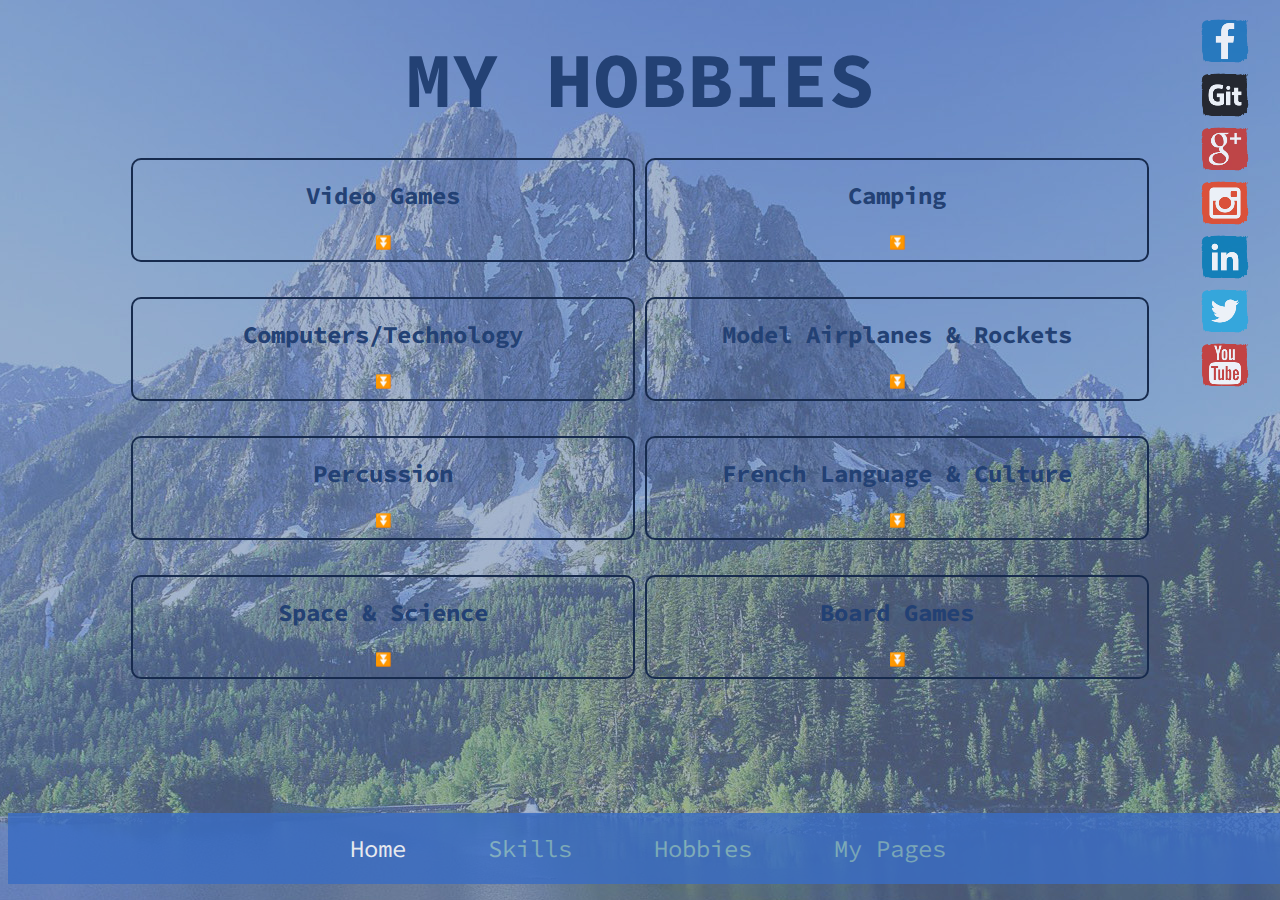
==== hobbies.html @ e125d852 "hobbies page added" ====
<!DOCTYPE html>

<html>
<head>
    <meta charset="utf-8">
    <title>Portfolios</title>
    <link rel="stylesheet" href="style.css">
    <link rel="stylesheet" href="style2.css">
    <link rel="stylesheet" href="style3.css">
    <link rel="stylesheet" href="https://fonts.googleapis.com/css?family=Source Code Pro">
</head>

<body>
    <header>
        <h1 class="my">MY HOBBIES</h1>
    </header>
    <section>
      
           <div class="element" onclick="togglePopDown(1)">
              <h2>Video Games</h2>
              <div>
                  <button>&#9196;</button>
              </div>
               <div class="dropdown-content" id="1drop">
                  <p>stuff</p>
              </div>
              
           </div>
           
            <div class="element" onclick="togglePopDown(2)">
               <h2>Camping</h2>
               <div>
                  <button>&#9196;</button>
              </div>
               <div class="dropdown-content" id="2drop">
                  <p>stuff</p>
              </div>
           </div>
       
           <div class="element" onclick="togglePopDown(3)">
               <h2>Computers/Technology</h2>
               <div>
                  <button>&#9196;</button>
              </div>
              <div class="dropdown-content" id="3drop">
                  <p>stuff</p>
              </div>
           </div>
           
           <div class="element" onclick="togglePopDown(4)">
               <h2>Model Airplanes & Rockets</h2>
               <div>
                  <button>&#9196;</button>
              </div>
               <div class="dropdown-content" id="4drop">
                  <p>stuff</p>
              </div>
           </div>
           
           <div class="element" onclick="togglePopDown(5)">
               <h2>Percussion</h2>
               <div>
                  <button>&#9196;</button>
              </div>
               <div class="dropdown-content" id="5drop">
                  <p>stuff</p>
              </div>
           </div>
           
           <div class="element" onclick="togglePopDown(6)">
               <h2>French Language & Culture</h2>
               <div>
                  <button>&#9196;</button>
              </div>
               <div class="dropdown-content" id="6drop">
                  <p>stuff</p>
              </div>
           </div>
           
           <div class="element" onclick="togglePopDown(7)">
               <h2>Space & Science</h2>
               <div>
                  <button>&#9196;</button>
              </div>
               <div class="dropdown-content" id="7drop">
                  <p>stuff</p>
              </div>
           </div>
           
           <div class="element" onclick="togglePopDown(8)">
               <h2>Board Games</h2>
               <div>
                  <button>&#9196;</button>
              </div>
               <div class="dropdown-content" id="8drop">
                  <p>stuff</p>
              </div>
           </div>
       
   </section>
     
     <div class="sidebar">
        <ul>
            <li><a href="https://www.facebook.com/andrew.ward.10236115"><img src="icons/facebook.png"></a></li>
            <li><a href="https://github.com/ward-spacecase"><img src="icons/github.png"></a></li>
            <li><a href="https://plus.google.com/u/1/+AndrewWard33"><img src="icons/googleplus.png"></a></li>
            <li><a href="#"><img src="icons/instagram.png"></a></li>
            <li><a href="#"><img src="icons/linkedin.png"></a></li>
            <li><a href="https://twitter.com/Ward_Andrew5539"><img src="icons/twitter.png"></a></li>
            <li><a href="https://www.youtube.com/channel/UCIB_aaGcfDeyuRBQ7q_ITzQ"><img src="icons/youtube.png"></a></li>
        </ul>        
     </div>
     
     <nav>
         <ul>
        <li><a href="index.html" class="activeNav">Home</a></li>
        <li><a href="skills.html">Skills</a></li>
        <li><a href="hobbies.html">Hobbies</a></li>
        <li><a href="#">My Pages</a></li>
  </ul>
     </nav>
     
 <script src="script.js"></script>
</body>

</html>
---- style.css ----
body {
    background: #ADD8E6 url(images/background.jpg) no-repeat left top;
     color: #234174;
    text-align: center;
     font-family: 'Source Code Pro';
}
.top{
    font-family: 'Source Code Pro';
    margin-top: 10%;
   
}
h1 {
     font-size: 40px;
}
.bold {
    color: #0e1a2e;
}
img {
    border-radius: 100%;
    border: #112c5a solid 2px;
}
nav ul{
     margin-left: 0;
     text-align: center;
    position : fixed;
    bottom: 0;
    width: 100%;
     background: #3b6dc3;
     padding: 20px 0 20px 0;
     opacity: 0.84;
}

nav ul li {
    margin-right: 0;
    background: #3b6dc3;
    text-align: center;
    color: #82b3c3;
    font-size: 24px;
    display: inline;
   padding: 10px 1.5em 10px 1.5em;
   transition-duration: .6s;
   border-radius: 60px;
    
}
 a:hover, a:visited, a:active, a:link{
   text-decoration: none;
   color: #82b3c3;
}
nav ul li:hover {
    background: #234174;
}
.sidebar ul {
    opacity: 0.85;
    right: 30px;
    top: 0;
    position: fixed;
    list-style: none;
    margin-right: 0;
}
.sidebar ul img {
    border: none;
    border-radius: 0;
}
.sidebar li:hover {
   margin-right: -10px;
   box-shadow: -10px 10px 70px #000000;
}
nav ul li .activeNav {
    color: white;
}
---- style2.css ----
body {
     /*background-image: none;*/
}
.my{
    font-size: 78px;
    margin-top: 30px;
    margin-bottom: 30px;
}

section .skill {
    z-index: 2;
     display: inline-block;
    box-shadow: 5px 10px 20px;
    border-radius: 100%;
    width: 200px;
    height: 200px;
    opacity: 0.88;
    backface-visibility: hidden;
    transition: 0.5s;
    transform-style: preserve-3d;
	transition-timing-function: cubic-bezier(0.785, 0.135, 0.150, 0.860);
}
section .back {
    opacity: 0.88;
    transition: 0.5s;
    transform: rotate3d(45,45,0,180deg);
    top: 0;
    position: absolute;
    display: block;
    width: 200px;
    height: 200px;
    border-radius: 100%;
    backface-visibility: hidden;
}
.back img {
    margin-top: 15%;
    border: none;
    border-radius: 0;
}
.unmargin img {
    margin-top: 33%;
}
section .hover {
    box-shadow: none;
    margin: 0 20px 0 20px;
}
section .hover:hover .back {
   transform: none;
}
section .hover:hover .skill {
  transform: rotate3d(45, 45, 0, 180deg);
  transition: 0.5s;
}

.skill h2 {
    font-size: 68px;
   color: #FFFFFF;
}
 .html {
    background-color: #e17d00;
}
.css {
    background-color: #0065d6;
}
.js {
    background-color: #e5d856;
}


.java {
    background-color: #f64b00;
}
.android{
   background-color: #A4C64f; 
}
.android h2 , .angul h2 {
    font-size: 45px;
    padding-top: 37px;
}
.csharp {
    background-color: #6200c9;
}


.unity {
    background-color: #414749;
}

.unity h2 {
    font-size: 40px;
    padding-top: 43px;
}
.angul {
    background-color: #ff3b3b;
}
.node {
    background-color: #00d404;
}


.second {
    margin-top: 20px;
}
---- style3.css ----
section .element {
    width: 500px;
    text-align: center;
    display: inline-block;
    height: 100px;
    transition-duration: 0.4s;
    border: #172b4e solid 2px;
    border-radius: 10px;
    margin-bottom: 35px;
}

section .element:hover {
    box-shadow: 15px 15px 5px #0b1527;
    color: #89a7db;
    background-color: #172b4e;
}
section button {
    outline: none;
    color: #ffffff;
    background: none;
    display: inline-block;
   border: none;
    border-radius: 100%;
}

.dropdown-content {
    text-align: center;
    display: inline-block;
    position: absolute;
    visibility: hidden;
    background-color: #f9f9f9;
    min-width: 160px;
    box-shadow: 0px 8px 16px 0px rgba(0,0,0,0.2);
    padding: 12px 16px;
}
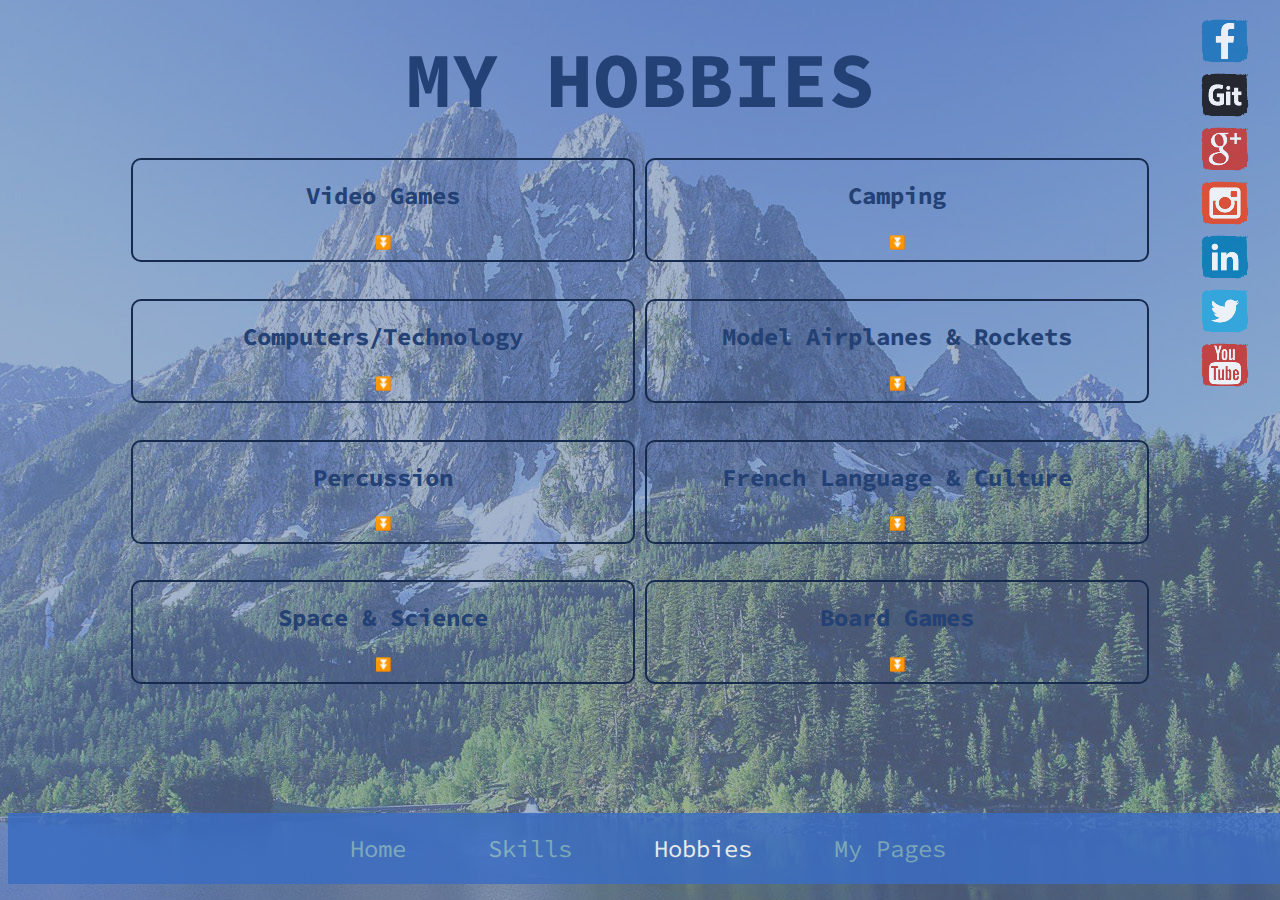
==== commit f13fd46d: "another update" ====
--- a/hobbies.html
+++ b/hobbies.html
@@ -113,9 +113,9 @@
      
      <nav>
          <ul>
-        <li><a href="index.html" class="activeNav">Home</a></li>
+        <li><a href="index.html">Home</a></li>
         <li><a href="skills.html">Skills</a></li>
-        <li><a href="hobbies.html">Hobbies</a></li>
+        <li><a href="hobbies.html" class="activeNav">Hobbies</a></li>
         <li><a href="#">My Pages</a></li>
   </ul>
      </nav>
--- a/style3.css
+++ b/style3.css
@@ -24,12 +24,16 @@
 }
 
 .dropdown-content {
-    text-align: center;
+    color: #000000;
+    opacity: .6;
     display: inline-block;
-    position: absolute;
+    position: relative;
+    z-index: 4;
     visibility: hidden;
     background-color: #f9f9f9;
-    min-width: 160px;
-    box-shadow: 0px 8px 16px 0px rgba(0,0,0,0.2);
+    min-height: 120px;
+    min-width: 450px;
     padding: 12px 16px;
+    border-radius: 15px;
+     box-shadow: 5px 5px 5px;
 }
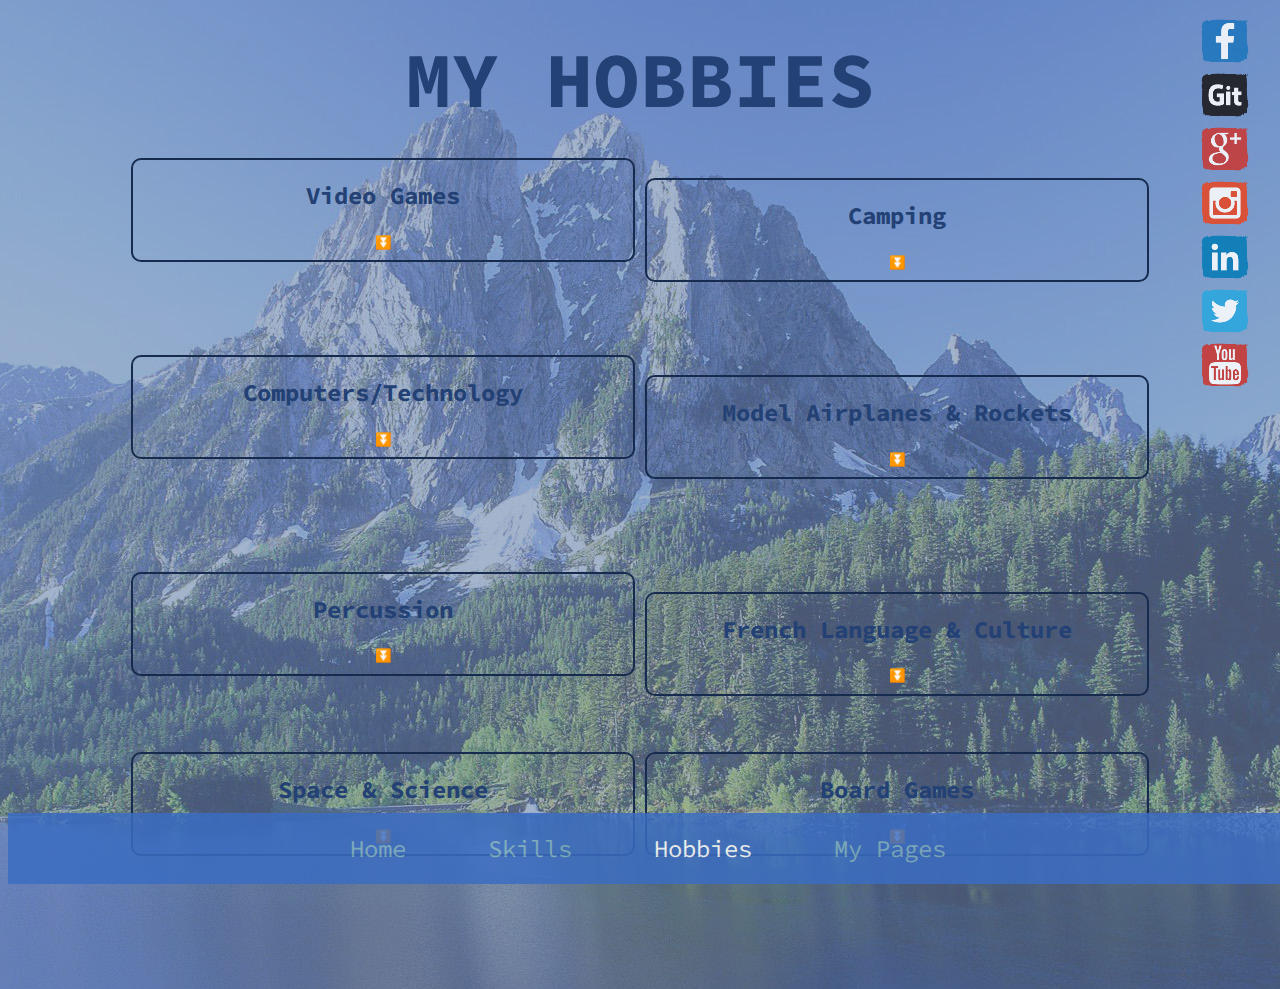
==== commit 122bc8eb: "updated hobbies" ====
--- a/hobbies.html
+++ b/hobbies.html
@@ -4,9 +4,9 @@
 <head>
     <meta charset="utf-8">
     <title>Portfolios</title>
-    <link rel="stylesheet" href="style.css">
-    <link rel="stylesheet" href="style2.css">
-    <link rel="stylesheet" href="style3.css">
+    <link rel="stylesheet" href="stylesheets/style.css">
+    <link rel="stylesheet" href="stylesheets/style2.css">
+    <link rel="stylesheet" href="stylesheets/style3.css">
     <link rel="stylesheet" href="https://fonts.googleapis.com/css?family=Source Code Pro">
 </head>
 
@@ -22,7 +22,8 @@
                   <button>&#9196;</button>
               </div>
                <div class="dropdown-content" id="1drop">
-                  <p>stuff</p>
+                  <p>I like to play video games in my free time.</p>
+                  <p>My currently most played game is Overwatch on PC.</p>
               </div>
               
            </div>
@@ -33,7 +34,8 @@
                   <button>&#9196;</button>
               </div>
                <div class="dropdown-content" id="2drop">
-                  <p>stuff</p>
+                  <p>I love camping, and the outdoors.</p>
+                  <p>Camping is always in-tents/intense!</p>
               </div>
            </div>
        
@@ -43,7 +45,8 @@
                   <button>&#9196;</button>
               </div>
               <div class="dropdown-content" id="3drop">
-                  <p>stuff</p>
+                  <p>I love keeping up on latest technology and cool tech news.</p>
+                  <p>I especially love Android. (but that doesn't mean I hate Apple)</p>
               </div>
            </div>
            
@@ -53,7 +56,8 @@
                   <button>&#9196;</button>
               </div>
                <div class="dropdown-content" id="4drop">
-                  <p>stuff</p>
+                  <p>I love building model airplanes for fun.</p>
+                  <p>I also love to build model rockets and launch them.</p>
               </div>
            </div>
            
@@ -63,7 +67,8 @@
                   <button>&#9196;</button>
               </div>
                <div class="dropdown-content" id="5drop">
-                  <p>stuff</p>
+                  <p>I have played percussion since 7th grade. I have been in the American
+                  Fork Marching Band the past 3 years.</p>
               </div>
            </div>
            
@@ -73,7 +78,7 @@
                   <button>&#9196;</button>
               </div>
                <div class="dropdown-content" id="6drop">
-                  <p>stuff</p>
+                  <p>I have taken up to French 4, and I'm taking AP French this year.</p>
               </div>
            </div>
            
@@ -83,7 +88,8 @@
                   <button>&#9196;</button>
               </div>
                <div class="dropdown-content" id="7drop">
-                  <p>stuff</p>
+                  <p>I love learning about science, especially space science. 3 of my 
+                  favorite movies are Interstellar, The Martian, and Star Trek.</p>
               </div>
            </div>
            
@@ -93,7 +99,8 @@
                   <button>&#9196;</button>
               </div>
                <div class="dropdown-content" id="8drop">
-                  <p>stuff</p>
+                  <p>My whole family loves all different types of board/card games.
+                  My all-time favorite game is Killer Bunnies.</p>
               </div>
            </div>
        
@@ -116,7 +123,7 @@
         <li><a href="index.html">Home</a></li>
         <li><a href="skills.html">Skills</a></li>
         <li><a href="hobbies.html" class="activeNav">Hobbies</a></li>
-        <li><a href="#">My Pages</a></li>
+        <li><a href="pages.html">My Pages</a></li>
   </ul>
      </nav>
      
--- a/stylesheets/style.css
+++ b/stylesheets/style.css
@@ -0,0 +1,82 @@
+body {
+    background: #ADD8E6 url(../images/background.jpg) no-repeat left top;
+     color: #234174;
+    text-align: center;
+     font-family: 'Source Code Pro';
+}
+.top{
+    font-family: 'Source Code Pro';
+    margin-top: 10%;
+   
+}
+h1 {
+     font-size: 40px;
+}
+.bold {
+    color: #0e1a2e;
+}
+img {
+    border-radius: 100%;
+    border: #112c5a solid 2px;
+}
+nav ul{
+     margin-left: 0;
+     text-align: center;
+    position : fixed;
+    bottom: 0;
+    width: 100%;
+     background: #3b6dc3;
+     padding: 20px 0 20px 0;
+     opacity: 0.84;
+}
+
+nav ul li {
+    margin-right: 0;
+    background: #3b6dc3;
+    text-align: center;
+    color: #82b3c3;
+    font-size: 24px;
+    display: inline;
+   padding: 10px 1.5em 10px 1.5em;
+   transition-duration: .6s;
+   border-radius: 60px;
+    
+}
+ a:hover, a:visited, a:active, a:link{
+   text-decoration: none;
+   color: #82b3c3;
+}
+nav ul li:hover {
+    background: #234174;
+}
+.sidebar ul {
+    opacity: 0.85;
+    right: 30px;
+    top: 0;
+    position: fixed;
+    list-style: none;
+    margin-right: 0;
+}
+.sidebar ul img {
+    border: none;
+    border-radius: 0;
+}
+.sidebar li:hover {
+   margin-right: -10px;
+   box-shadow: -10px 10px 70px #000000;
+}
+nav ul li .activeNav {
+    color: white;
+}
+.accounts {
+  text-align: left;
+}
+.accounts button{
+    color: #39435e;
+    opacity: 0.7;
+    font-size: 20px;
+    background-color: #83a2f6;
+    width: 175px;
+    border: none;
+    border: #4e6bba solid 2px;
+}--- a/stylesheets/style2.css
+++ b/stylesheets/style2.css
@@ -0,0 +1,103 @@
+body {
+     /*background-image: none;*/
+}
+.my{
+    font-size: 78px;
+    margin-top: 30px;
+    margin-bottom: 30px;
+}
+
+section .skill {
+    z-index: 2;
+     display: inline-block;
+    box-shadow: 5px 10px 20px;
+    border-radius: 100%;
+    width: 200px;
+    height: 200px;
+    opacity: 0.88;
+    backface-visibility: hidden;
+    transition: 0.5s;
+    transform-style: preserve-3d;
+	transition-timing-function: cubic-bezier(0.785, 0.135, 0.150, 0.860);
+}
+section .back {
+    opacity: 0.88;
+    transition: 0.5s;
+    transform: rotate3d(45,45,0,180deg);
+    top: 0;
+    position: absolute;
+    display: block;
+    width: 200px;
+    height: 200px;
+    border-radius: 100%;
+    backface-visibility: hidden;
+}
+.back img {
+    margin-top: 15%;
+    border: none;
+    border-radius: 0;
+}
+.unmargin img {
+    margin-top: 33%;
+}
+section .hover {
+    box-shadow: none;
+    margin: 0 20px 0 20px;
+}
+section .hover:hover .back {
+   transform: none;
+}
+section .hover:hover .skill {
+  transform: rotate3d(45, 45, 0, 180deg);
+  transition: 0.5s;
+}
+
+.skill h2 {
+    font-size: 68px;
+   color: #FFFFFF;
+}
+ .html {
+    background-color: #e17d00;
+}
+.css {
+    background-color: #0065d6;
+}
+.js {
+    background-color: #e5d856;
+}
+
+
+.java {
+    background-color: #f64b00;
+}
+.android{
+   background-color: #A4C64f; 
+}
+.android h2 , .angul h2 {
+    font-size: 45px;
+    padding-top: 37px;
+}
+.csharp {
+    background-color: #6200c9;
+}
+
+
+.unity {
+    background-color: #414749;
+}
+
+.unity h2 {
+    font-size: 40px;
+    padding-top: 43px;
+}
+.angul {
+    background-color: #ff3b3b;
+}
+.node {
+    background-color: #00d404;
+}
+
+
+.second {
+    margin-top: 20px;
+}--- a/stylesheets/style3.css
+++ b/stylesheets/style3.css
@@ -0,0 +1,39 @@
+section .element {
+    width: 500px;
+    text-align: center;
+    display: inline-block;
+    height: 100px;
+    transition-duration: 0.4s;
+    border: #172b4e solid 2px;
+    border-radius: 10px;
+    margin-bottom: 35px;
+}
+
+section .element:hover {
+    box-shadow: 15px 15px 5px #0b1527;
+    color: #89a7db;
+    background-color: #172b4e;
+}
+section button {
+    outline: none;
+    color: #ffffff;
+    background: none;
+    display: inline-block;
+   border: none;
+    border-radius: 100%;
+}
+
+.dropdown-content {
+    color: #000000;
+    opacity: .6;
+    display: inline-block;
+    position: relative;
+    z-index: 4;
+    visibility: hidden;
+    background-color: #f9f9f9;
+    min-height: 120px;
+    min-width: 450px;
+    padding: 12px 16px;
+    border-radius: 15px;
+     box-shadow: 5px 5px 5px;
+}
